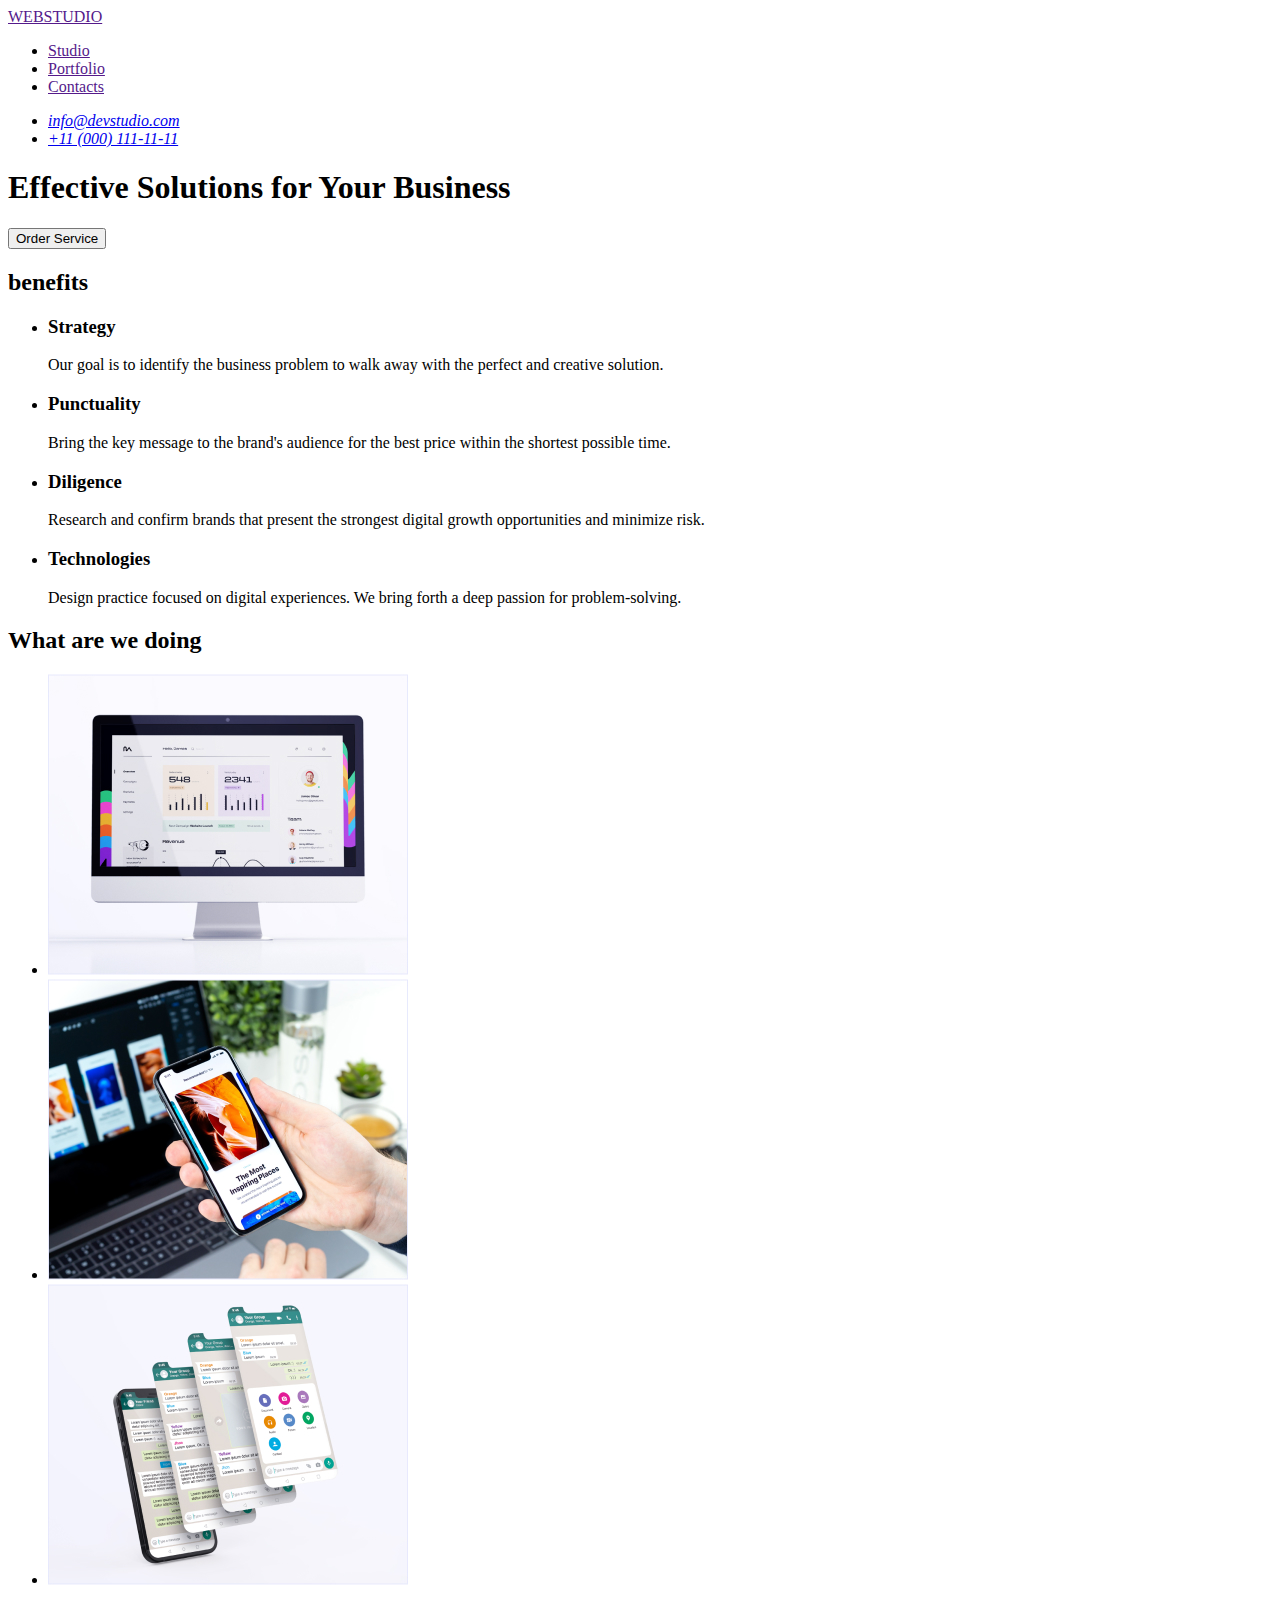
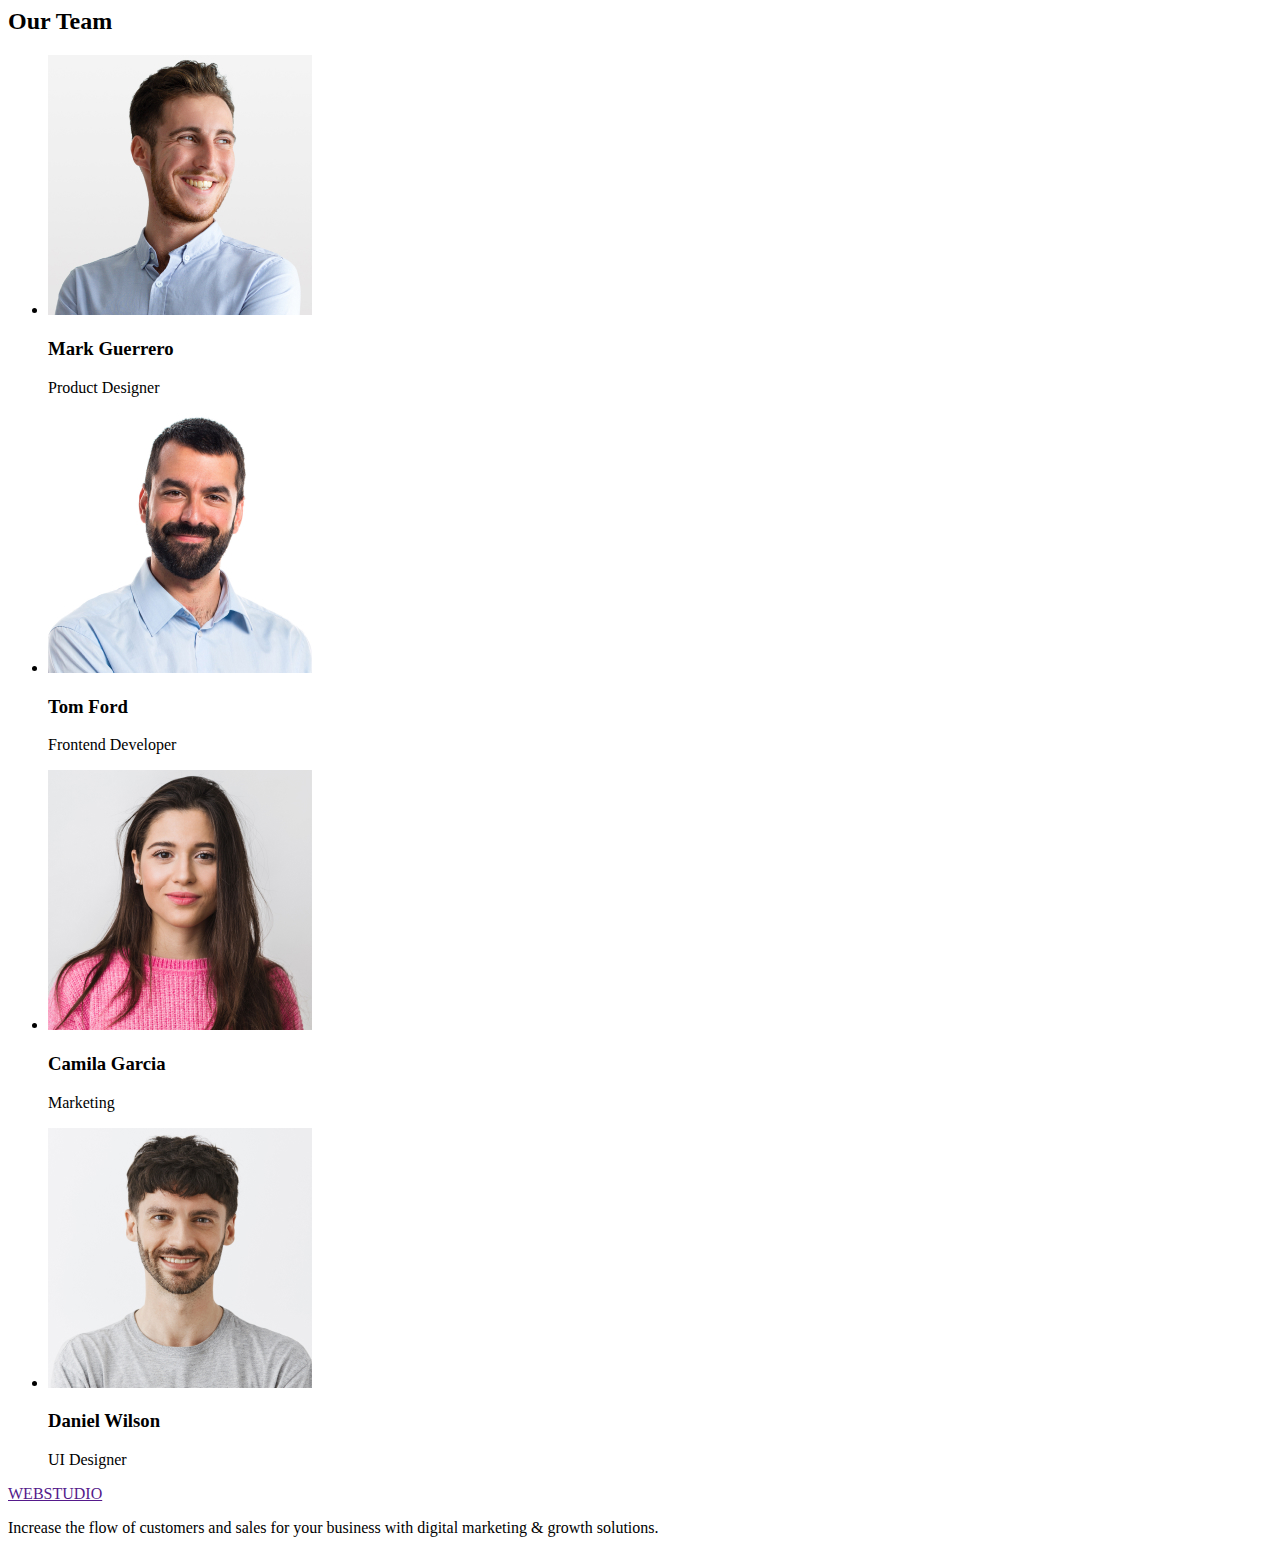
==== index.html @ ac561069 "Initial commit" ====
<!DOCTYPE html>
<html lang="en">
<head>
    <meta charset="UTF-8">
    <meta http-equiv="X-UA-Compatible" content="IE=edge">
    <meta name="viewport" content="width=device-width, initial-scale=1.0">
    <title>Document</title>
</head>
<body>


    <!-- Header -->

  <header>
   <nav>
    <a href="">WEBSTUDIO</a>
    <ul>
        <li> <a href="">Studio</a></li>
        <li> <a href="">Portfolio</a></li>
        <li> <a href="">Contacts</a></li>
    </ul>
   </nav> 
   <address>
    <ul>
    <li><a href=" mailto:info@devstudio.com ">info@devstudio.com</a></li>
    <li><a href="tel:+11(000)111-11-11">+11 (000) 111-11-11</a></li>
 </ul></address>
 
  </header> 

 <!-- main -->


  <main>
    <section>
        <h1>Effective Solutions
    for Your Business</h1>
    <button type="button">Order Service</button>
</section>

<!-- Benefits -->

    <section>
        <h2>benefits</h2>
        <ul>
            <li> 
            <h3>Strategy</h3>
            <p>Our goal is to identify the business
            problem to walk away with the perfect and creative solution.</p> </li>
            <li><h3>Punctuality</h3>
                <p>Bring the key message to the brand's audience for the best price within the shortest possible time.</p></li>
            <li><h3>Diligence</h3>
                <p>Research and confirm brands that present the strongest digital growth opportunities and minimize risk.</p></li>
            <li><h3>Technologies</h3>
                <p>Design practice focused on digital experiences. We bring forth a deep passion for problem-solving.</p></li>
        </ul>
    </section>

    <!-- Wht are we doing -->

    <section><h2>What are we doing</h2>
    <ul>
        <li> <img src="./images/what-are-we-doing/websites.jpg" alt="websites" width="360">

        </li>
        <li><img src="./images/what-are-we-doing/social-networks.jpg" alt="social networks" width="360"></li>
        <li><img src="./images/what-are-we-doing/apps.jpg" alt="apps" width="360"></li>
    </ul>
    
    </section>

<!-- Our team -->

    <section>
        <h2>Our Team</h2>
        <ul>
            <li> <img src="./images/our-team/mark-guerrero.jpg" alt="photo of the man" width="264">
               <h3>Mark Guerrero</h3>
               <p>Product Designer</p>
            </li>
            <li> <img src="./images/our-team/tom-ford.jpg" alt="photo of the man" width="264">
                <h3>Tom Ford</h3>
                <p>Frontend Developer</p></li>
            <li> <img src="./images/our-team/camila-garcia.jpg" alt="photo of the woman" width="264">
                <h3>Camila Garcia</h3>
                <p>Marketing</p></li>
            <li> <img src="./images/our-team/daniel-wilson.jpg" alt="photo of the man" width="264">
                <h3>Daniel Wilson</h3>
                <p>UI Designer</p> </li>
        </ul>
    </section>
  </main> 


  <!-- footer --> 


  <footer>
    <a href="">WEBSTUDIO</a>
    <p>Increase the flow of customers and sales for your business with digital marketing & growth solutions.</p>

  </footer>
</body>
</html>
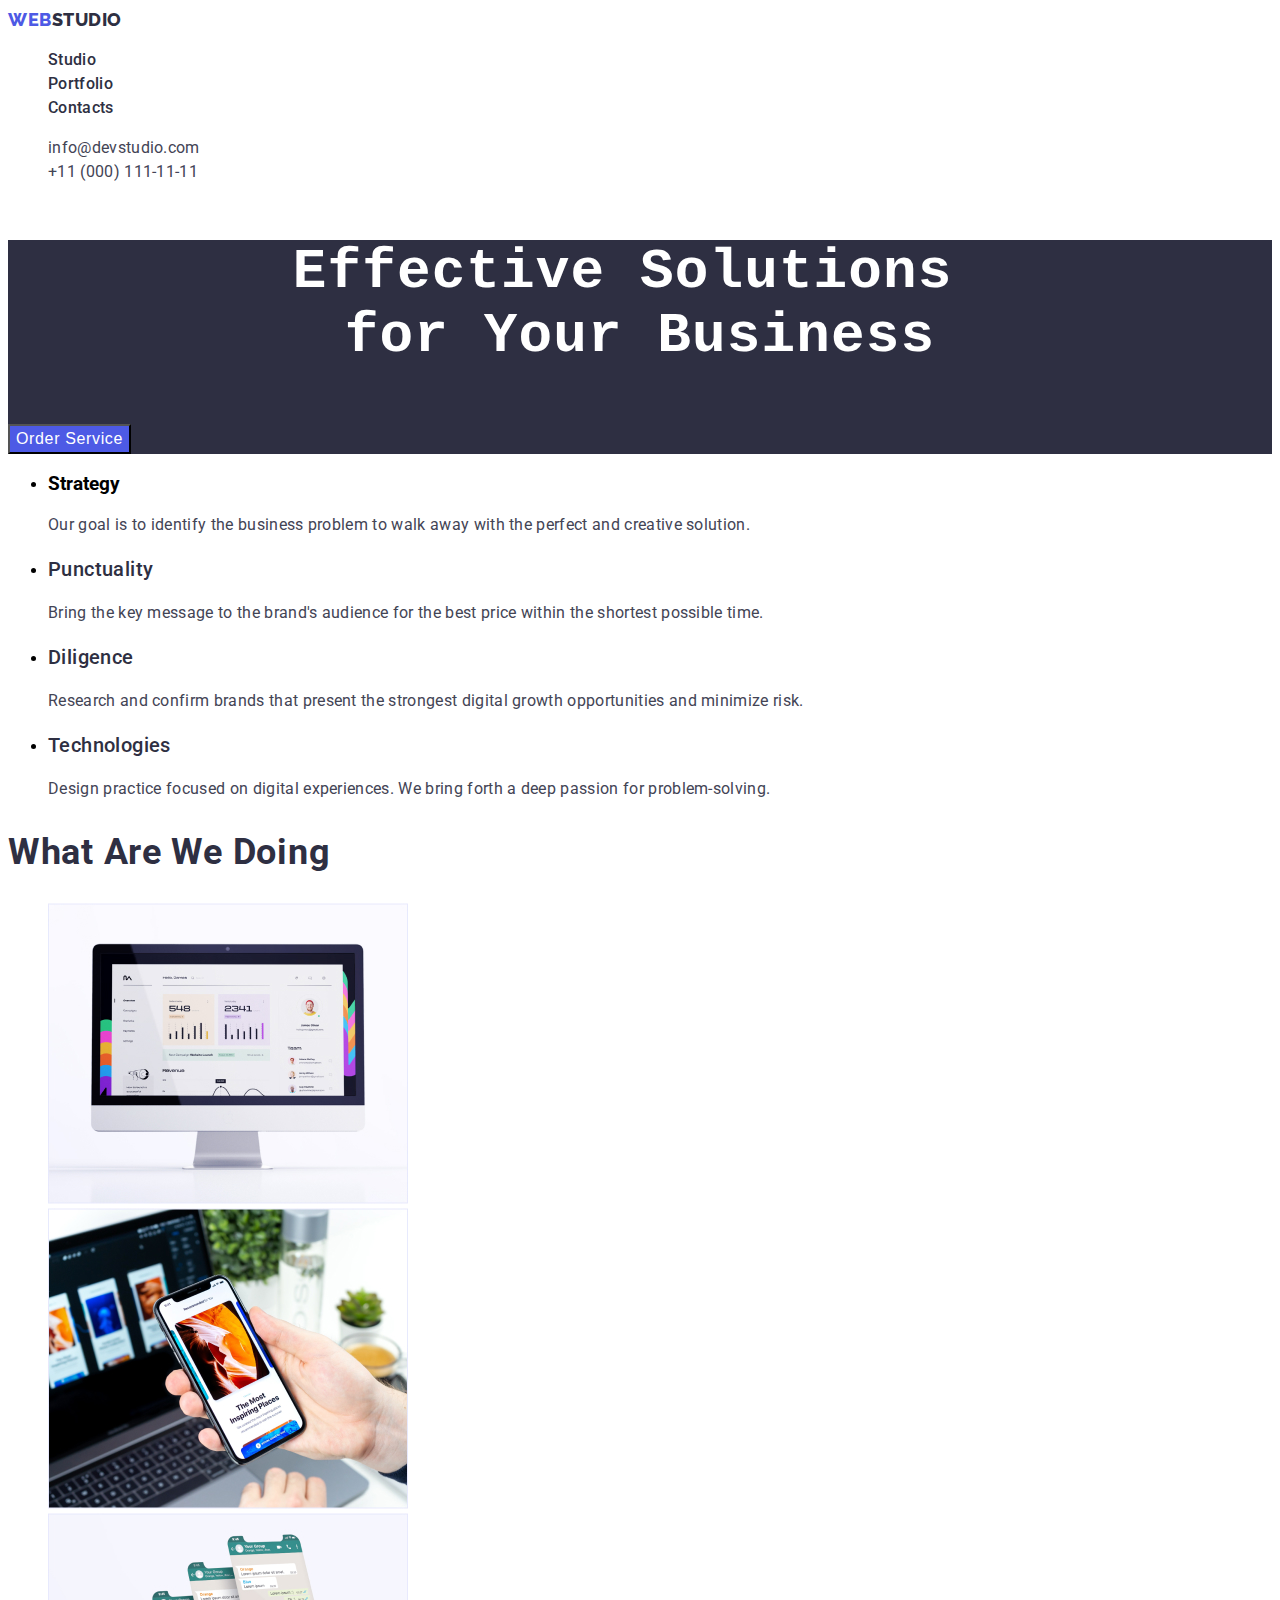
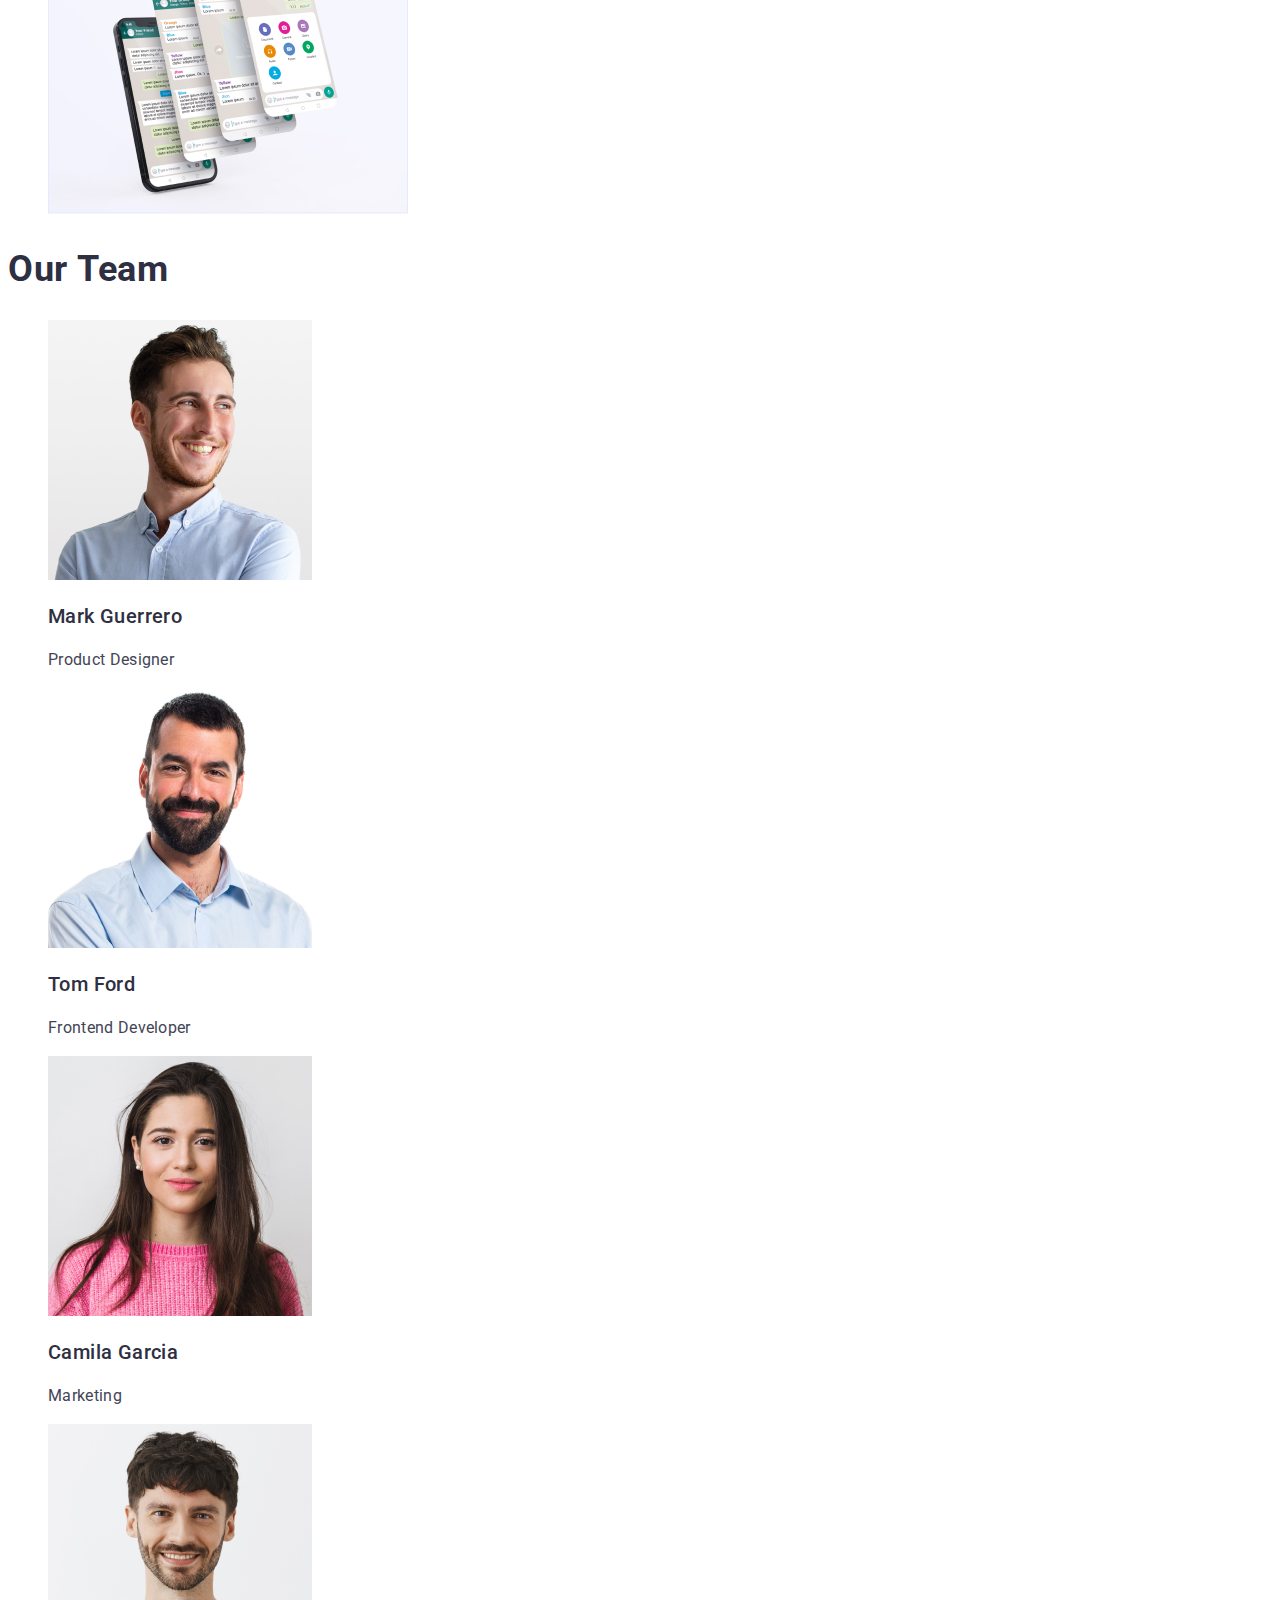
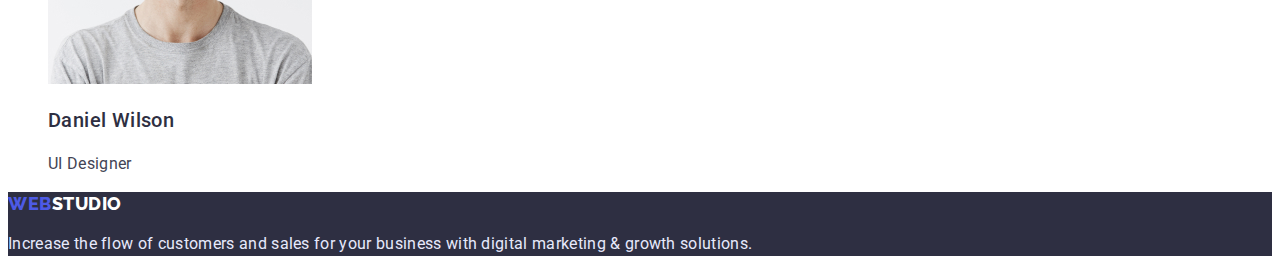
==== commit 0bce063b: "For cheking" ====
--- a/index.html
+++ b/index.html
@@ -5,25 +5,29 @@
     <meta http-equiv="X-UA-Compatible" content="IE=edge">
     <meta name="viewport" content="width=device-width, initial-scale=1.0">
     <title>Document</title>
-</head>
+    <link rel="preconnect" href="https://fonts.googleapis.com">
+    <link rel="preconnect" href="https://fonts.gstatic.com" crossorigin>
+    <link href="https://fonts.googleapis.com/css2?family=Raleway:wght@800&family=Roboto:wght@400;500;700&display=swap" rel="stylesheet">
+    <link rel="stylesheet" href="./css/styles.css">
+
 <body>
 
 
     <!-- Header -->
 
-  <header>
-   <nav>
-    <a href="">WEBSTUDIO</a>
-    <ul>
-        <li> <a href="">Studio</a></li>
-        <li> <a href="">Portfolio</a></li>
-        <li> <a href="">Contacts</a></li>
+  <header class="page-header">
+   <nav class="page-nav">
+    <a class="link logo" href=""><span class="studio">WEB</span><span class="logo">STUDIO</span></a>
+    <ul class="menu list">
+        <li class="header-item"> <a class=" menu-link link" href="">Studio</a></li>
+        <li class="header-item"> <a class=" menu-link link" href="">Portfolio</a></li>
+        <li class="header-item"> <a class=" menu-link link" href="">Contacts</a></li>
     </ul>
    </nav> 
-   <address>
-    <ul>
-    <li><a href=" mailto:info@devstudio.com ">info@devstudio.com</a></li>
-    <li><a href="tel:+11(000)111-11-11">+11 (000) 111-11-11</a></li>
+   <address >
+    <ul class="contacts list">
+    <li ><a class="contact-mail link" href=" mailto:info@devstudio.com ">info@devstudio.com</a></li>
+    <li><a class="contact-number link" href="tel:+11(000)111-11-11">+11 (000) 111-11-11</a></li>
  </ul></address>
  
   </header> 
@@ -32,61 +36,64 @@
 
 
   <main>
-    <section>
-        <h1>Effective Solutions
-    for Your Business</h1>
-    <button type="button">Order Service</button>
+    <section class="hero">
+        <h1 class="hero-title">
+ <pre>Effective Solutions 
+for Your Business</pre> </h1>
+    <div class="button"><button class="hero-button" type="button">Order Service</button>
+</section></div>
+
+<!-- Benefits -->
+<section class="benefits">
+    <h2 class="benefits-title">benefits  </h2>
+    <ul class="benefits-list">
+        <li benefits-item> 
+        <h3 class="benefits-post-title">Strategy</h3>
+        <p class="benefits-text text">Our goal is to identify the business
+        problem to walk away with the perfect and creative solution.</p> </li>
+        <li benefits-item><h3 class="benefits-post-title  pre-post-title">Punctuality</h3>
+            <p class="benefits-text text">Bring the key message to the brand's audience for the best price within the shortest possible time.</p></li>
+        <li benefits-item><h3 class="benefits-post-title  pre-post-title">Diligence</h3>
+            <p class="benefits-text text">Research and confirm brands that present the strongest digital growth opportunities and minimize risk.</p></li>
+        <li benefits-item><h3 class="benefits-post-title  pre-post-title">Technologies</h3>
+            <p class="benefits-text text">Design practice focused on digital experiences. We bring forth a deep passion for problem-solving.</p></li>
+    </ul>
 </section>
 
-<!-- Benefits -->
 
-    <section>
-        <h2>benefits</h2>
-        <ul>
-            <li> 
-            <h3>Strategy</h3>
-            <p>Our goal is to identify the business
-            problem to walk away with the perfect and creative solution.</p> </li>
-            <li><h3>Punctuality</h3>
-                <p>Bring the key message to the brand's audience for the best price within the shortest possible time.</p></li>
-            <li><h3>Diligence</h3>
-                <p>Research and confirm brands that present the strongest digital growth opportunities and minimize risk.</p></li>
-            <li><h3>Technologies</h3>
-                <p>Design practice focused on digital experiences. We bring forth a deep passion for problem-solving.</p></li>
-        </ul>
-    </section>
 
-    <!-- Wht are we doing -->
+    <!-- What are we doing -->
 
-    <section><h2>What are we doing</h2>
-    <ul>
-        <li> <img src="./images/what-are-we-doing/websites.jpg" alt="websites" width="360">
+    <section class="products">
+        <h2 class="products-title title">What are we doing</h2>
+    <ul class="list products-list">
+        <li class="products-item" > <img class="products-img" src="./images/what-are-we-doing/websites.jpg" alt="websites" width="360">
 
         </li>
-        <li><img src="./images/what-are-we-doing/social-networks.jpg" alt="social networks" width="360"></li>
-        <li><img src="./images/what-are-we-doing/apps.jpg" alt="apps" width="360"></li>
+        <li class="products-item" ><img class="products-img" src="./images/what-are-we-doing/social-networks.jpg" alt="social networks" width="360"></li>
+        <li class="products-item" ><img class="products-img" src="./images/what-are-we-doing/apps.jpg" alt="apps" width="360"></li>
     </ul>
     
     </section>
 
 <!-- Our team -->
 
-    <section>
-        <h2>Our Team</h2>
-        <ul>
-            <li> <img src="./images/our-team/mark-guerrero.jpg" alt="photo of the man" width="264">
-               <h3>Mark Guerrero</h3>
-               <p>Product Designer</p>
+    <section class="team">
+        <h2 class="team-title title">Our Team</h2>
+        <ul class="list team-list ">
+            <li class="team-item"> <img class="our-team-img" src="./images/our-team/mark-guerrero.jpg" alt="photo of the man" width="264">
+               <h3 class="team-post-title pre-post-title">Mark Guerrero</h3>
+               <p class="team-text text">Product Designer</p>
             </li>
-            <li> <img src="./images/our-team/tom-ford.jpg" alt="photo of the man" width="264">
-                <h3>Tom Ford</h3>
-                <p>Frontend Developer</p></li>
-            <li> <img src="./images/our-team/camila-garcia.jpg" alt="photo of the woman" width="264">
-                <h3>Camila Garcia</h3>
-                <p>Marketing</p></li>
-            <li> <img src="./images/our-team/daniel-wilson.jpg" alt="photo of the man" width="264">
-                <h3>Daniel Wilson</h3>
-                <p>UI Designer</p> </li>
+            <li class="team-item"> <img class="our-team-img" src="./images/our-team/tom-ford.jpg" alt="photo of the man" width="264">
+                <h3 class="team-post-title pre-post-title">Tom Ford</h3>
+                <p class="team-text text">Frontend Developer</p></li>
+            <li class="team-item"> <img class="our-team-img" src="./images/our-team/camila-garcia.jpg" alt="photo of the woman" width="264">
+                <h3 class="team-post-title pre-post-title">Camila Garcia</h3>
+                <p class="team-text text">Marketing</p></li>
+            <li class="team-item"> <img class="our-team-img" src="./images/our-team/daniel-wilson.jpg" alt="photo of the man" width="264">
+                <h3 class="team-post-title pre-post-title">Daniel Wilson</h3>
+                <p class="team-text text">UI Designer</p> </li>
         </ul>
     </section>
   </main> 
@@ -95,10 +102,9 @@
   <!-- footer --> 
 
 
-  <footer>
-    <a href="">WEBSTUDIO</a>
-    <p>Increase the flow of customers and sales for your business with digital marketing & growth solutions.</p>
-
+  <footer class="footer">
+    <a class="link logo" href=""><span class="studio">WEB</span><span class="logo logo-color">STUDIO</span></a>
+    <p class="footer-text text">Increase the flow of customers and sales for your business with digital marketing & growth solutions.</p>
   </footer>
 </body>
 </html>--- a/css/styles.css
+++ b/css/styles.css
@@ -0,0 +1,366 @@
+.list {
+    list-style: none;
+}
+
+.link{ 
+text-decoration: none;
+}
+
+
+
+body {
+    font-family: 'Roboto', sans-serif;
+    font-weight: 400;
+}
+
+ :root {
+    --main-text-color:  #434455;
+    --secondary-text-color:  #E7E9FC;
+    --main-title-color: #2E2F42;
+    --secondary-title-color: #FFFFFF; }
+
+
+
+
+
+
+
+/* =============COMPONENTS============= */
+.studio{
+    font-family: 'Raleway', sans-serif;
+    font-weight: 800;
+    font-size: 18px;
+    line-height: 24px;
+    display: flex;
+    align-items: center;
+    letter-spacing: 0.03em;
+    text-transform: uppercase;
+    color: #4D5AE5;
+
+}
+
+.logo{
+ font-family: 'Raleway', sans-serif;
+font-weight: 800;
+font-size: 18px;
+line-height: 1.33;
+display: flex;
+align-items: center;
+letter-spacing: 0.03em;
+text-transform: uppercase;
+color:var(--main-title-color);
+   
+}
+
+
+.title{    
+font-weight: 700;
+font-size: 36px;
+line-height: 1.11
+text-align: center;
+letter-spacing: 0.02em;
+text-transform: capitalize;
+color: var(--main-title-color)
+}
+
+.pre-post-title {
+font-weight: 500;
+font-size: 20px;
+line-height: 1.2;
+letter-spacing: 0.02em;
+color:var(--main-title-color);
+
+}
+
+.text{
+font-size: 16px;
+line-height: 1.5;
+letter-spacing: 0.02em;
+color:var(--main-text-color);
+}
+
+/* ============= /COMPONENTS============= */
+
+
+
+
+
+
+
+
+
+
+/*=============HEADER=============*/
+.logo-color{
+    color:var(--secondary-title-color);
+}
+.page-header {
+    
+}
+.page-nav {
+}
+.link {
+}
+.logo{
+    
+}
+.studio {
+}
+.menu {
+}
+.list {
+}
+.header-item {
+}
+.menu-link {
+
+font-weight: 500;
+font-size: 16px;
+line-height: 1.5;
+letter-spacing: 0.02em;
+color: var(--main-title-color);
+flex: none;
+
+}
+
+
+
+.contacts {
+font-style: normal;
+font-size: 16px;
+line-height: 1.5;
+letter-spacing: 0.02em;
+
+}
+.contact-mail {
+    color: var(--main-text-color);   
+   
+}
+.contact-number {
+    color:var(--main-text-color);
+}
+ 
+.header-item  :hover ,
+.header-item  :focus {
+    color: #404BBF ;
+}
+
+ .contact-mail:hover ,
+ .contact-mail:focus{
+    color: #404BBF
+ }
+
+ .contact-number:hover ,
+ .contact-number:focus{
+    color: #404BBF
+ }
+
+
+
+
+
+
+/*=============/HEADER=============*/
+
+
+
+
+
+
+
+
+/*=============HERO=============*/
+
+
+
+.hero {
+    background-color: var(--main-title-color);
+}
+.hero-title {
+
+font-weight: 700;
+font-size: 56px;
+line-height: 1,07;
+text-align: center;
+letter-spacing: 0.02em;
+
+color: var(--secondary-title-color);
+
+}
+.hero-button {
+    font-weight: 500;
+    font-size: 16px;
+    line-height: 1.5;
+    display: flex;
+    align-items: center;
+    letter-spacing: 0.04em;
+    
+    color: #FFFFFF;
+    background-color:#4D5AE5;
+
+}
+
+.button :hover ,
+.button :focus {
+   
+    background-color:#404BBF
+}
+
+
+/*=============/HERO=============*/
+
+
+
+
+
+
+
+
+
+
+
+/*=============Benefits=============*/
+.benefits {
+}
+.benefits-title {
+    font-size: 0
+}
+.benefits-list {
+}
+.benefits-post-title {
+  
+
+
+}
+.benefits-text {
+
+
+}
+
+
+
+
+
+/*=============/Benefits=============*/
+
+
+
+
+
+
+/*=============What are we doing=============*/
+.products {
+}
+.products-title {
+
+
+}
+.list {
+}
+.products-list {
+}
+.products-item {
+}
+.products-img {
+}
+
+/*=============/What are we doing=============*/
+
+
+
+/*=============Our team=============*/
+
+
+.team {
+}
+.team-title {
+}
+.list {
+}
+.team-list {
+}
+.team-item {
+}
+.our-team-img {
+}
+.team-post-title {
+}
+.team-text {
+}
+
+
+
+
+/*=============/Our team=============*/
+
+
+
+/*=============Footer=============*/
+
+.footer {
+    background-color: #2E2F42;;
+}
+.link {
+}
+.logo {
+}
+.studio {
+   
+}
+.footer-text {
+    color:var( --secondary-text-color);
+}
+
+
+
+/*=============/Footer=============*/
+
+
+
+/*=============Portfolio=============*/
+
+.menu-button {
+}
+
+.menu-button-list {
+   
+}
+.menu-btn {
+    font-weight: 500;
+    font-size: 16px;
+    line-height: 1.5;
+    display: flex;
+    align-items: center;
+    text-align: center;
+    letter-spacing: 0.04em;
+    color: #4D5AE5;
+    background-color:#E7E9FC
+}
+.menu-button-item :hover ,
+.menu-btn :focus {
+    color: #FFFFFF;
+    background-color: #404BBF;
+}
+
+
+.servise-title {
+    font-size: 0
+}
+.servise-list {
+}
+.service-item {
+}
+.service-post-title {
+}
+
+
+
+
+
+
+
+
+
+
+
+
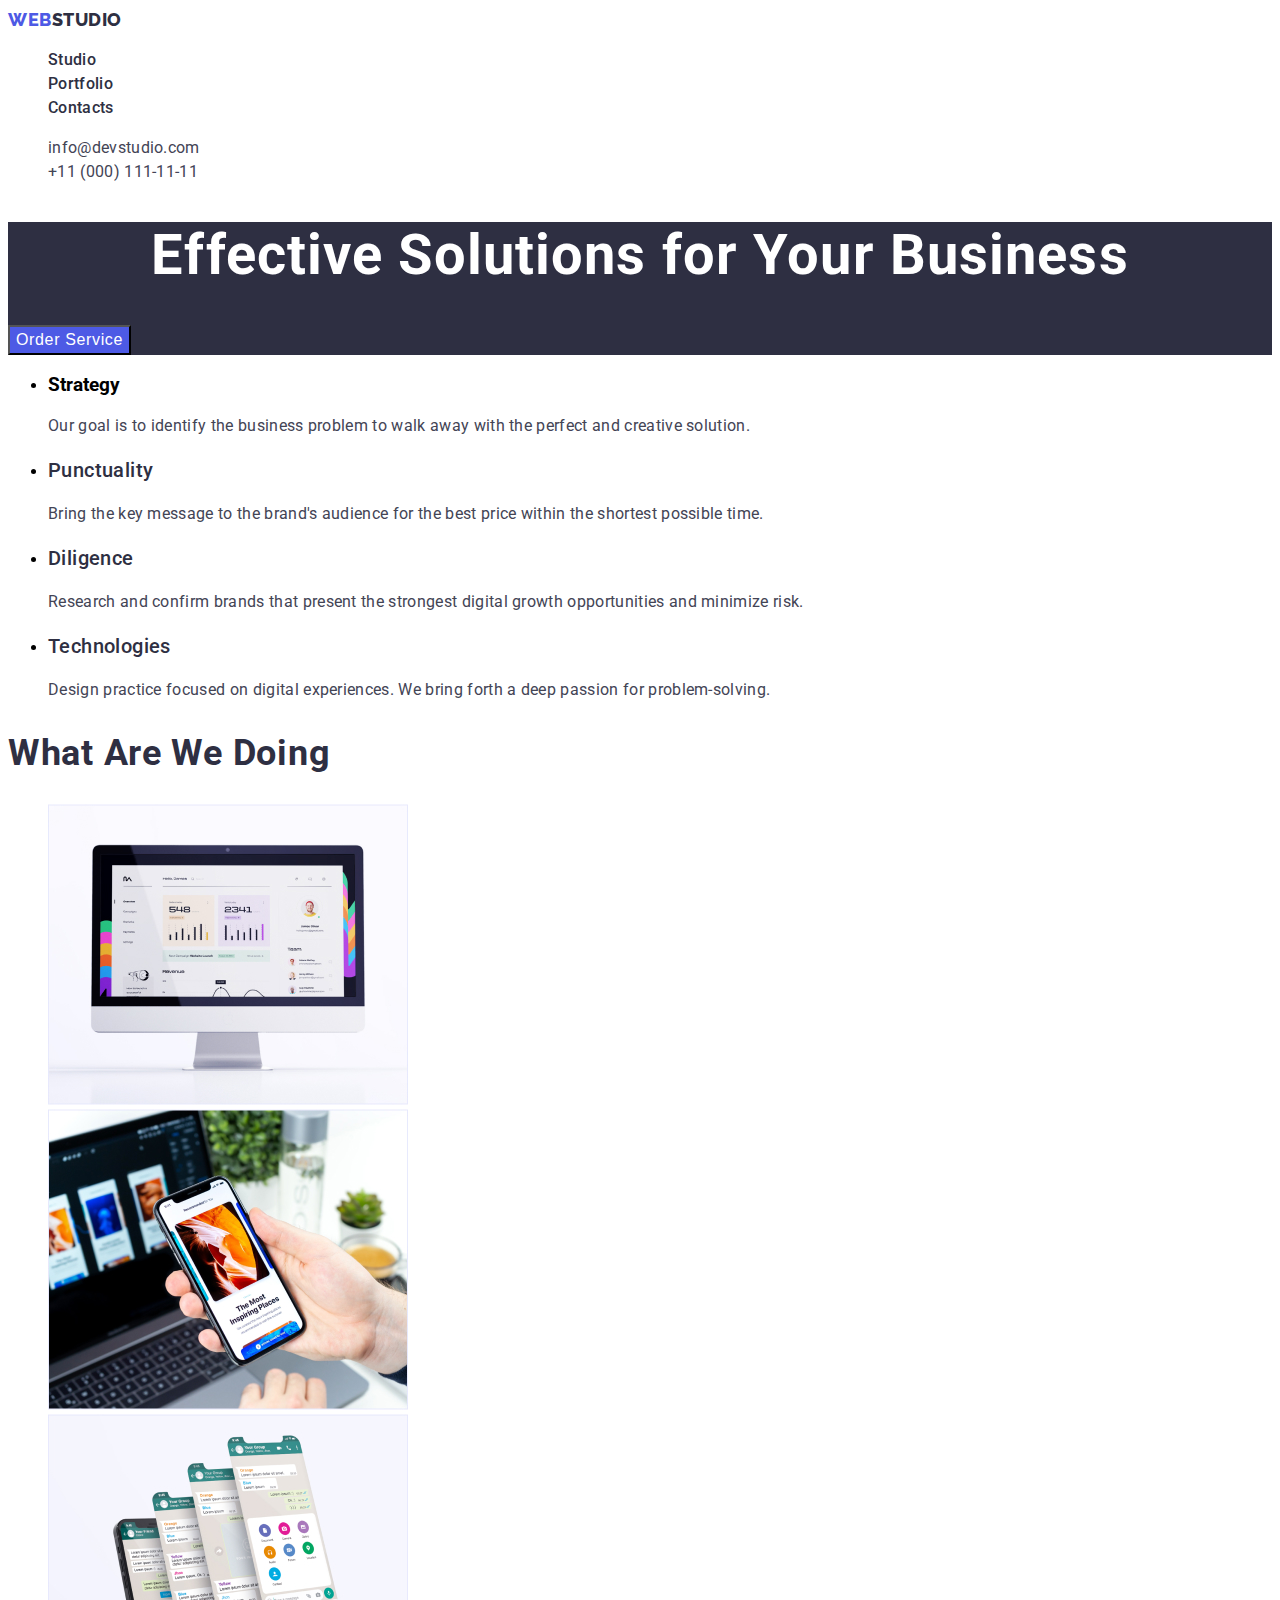
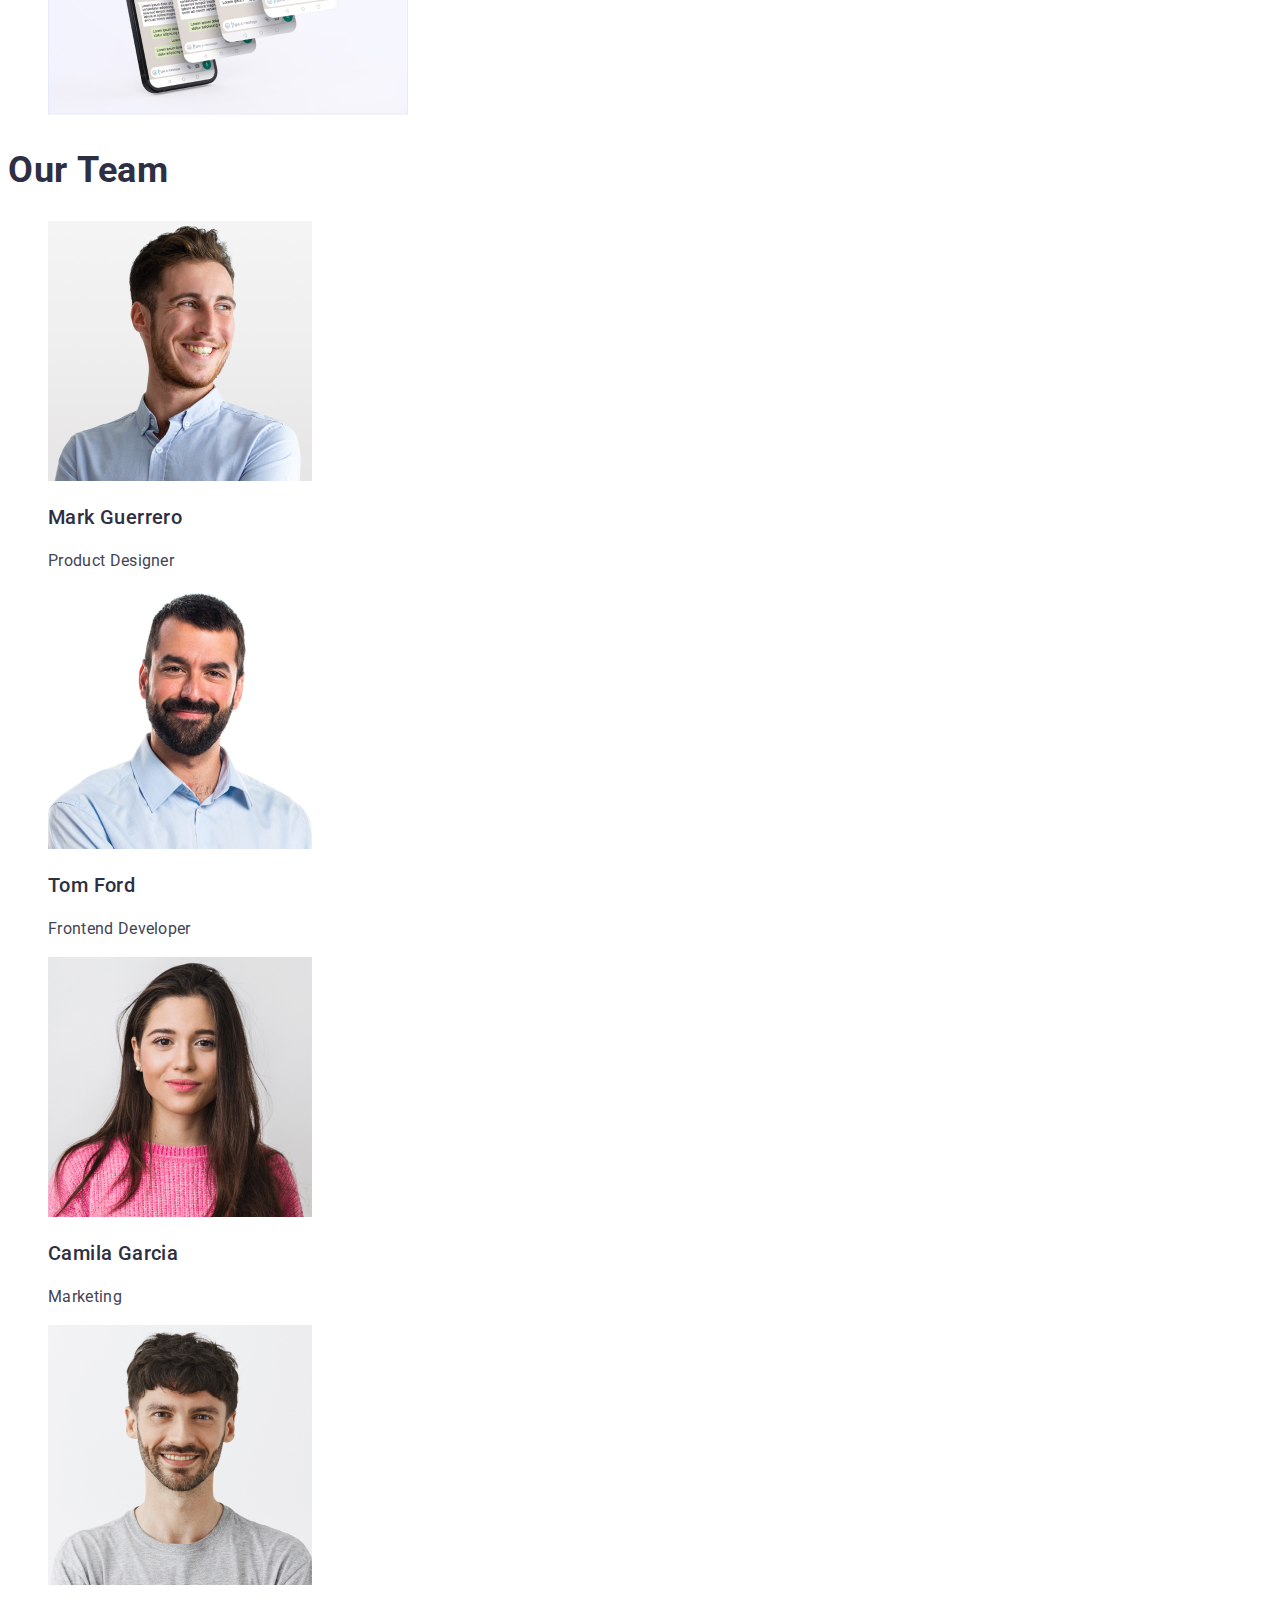
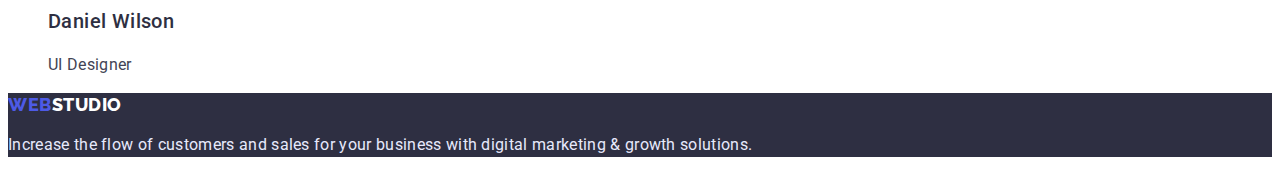
==== commit da0523ca: "check" ====
--- a/index.html
+++ b/index.html
@@ -38,24 +38,23 @@
   <main>
     <section class="hero">
         <h1 class="hero-title">
- <pre>Effective Solutions 
-for Your Business</pre> </h1>
-    <div class="button"><button class="hero-button" type="button">Order Service</button>
-</section></div>
+ Effective Solutions for Your Business </h1>
+    <div class="button"><button class="hero-button" type="button">Order Service</button></div>
+</section>
 
 <!-- Benefits -->
 <section class="benefits">
     <h2 class="benefits-title">benefits  </h2>
     <ul class="benefits-list">
-        <li benefits-item> 
+        <li class="benefits-item" > 
         <h3 class="benefits-post-title">Strategy</h3>
         <p class="benefits-text text">Our goal is to identify the business
         problem to walk away with the perfect and creative solution.</p> </li>
-        <li benefits-item><h3 class="benefits-post-title  pre-post-title">Punctuality</h3>
+        <li class="benefits-item" benefits-item><h3 class="benefits-post-title  pre-post-title">Punctuality</h3>
             <p class="benefits-text text">Bring the key message to the brand's audience for the best price within the shortest possible time.</p></li>
-        <li benefits-item><h3 class="benefits-post-title  pre-post-title">Diligence</h3>
+        <li class="benefits-item" benefits-item><h3 class="benefits-post-title  pre-post-title">Diligence</h3>
             <p class="benefits-text text">Research and confirm brands that present the strongest digital growth opportunities and minimize risk.</p></li>
-        <li benefits-item><h3 class="benefits-post-title  pre-post-title">Technologies</h3>
+        <li class="benefits-item" benefits-item><h3 class="benefits-post-title  pre-post-title">Technologies</h3>
             <p class="benefits-text text">Design practice focused on digital experiences. We bring forth a deep passion for problem-solving.</p></li>
     </ul>
 </section>
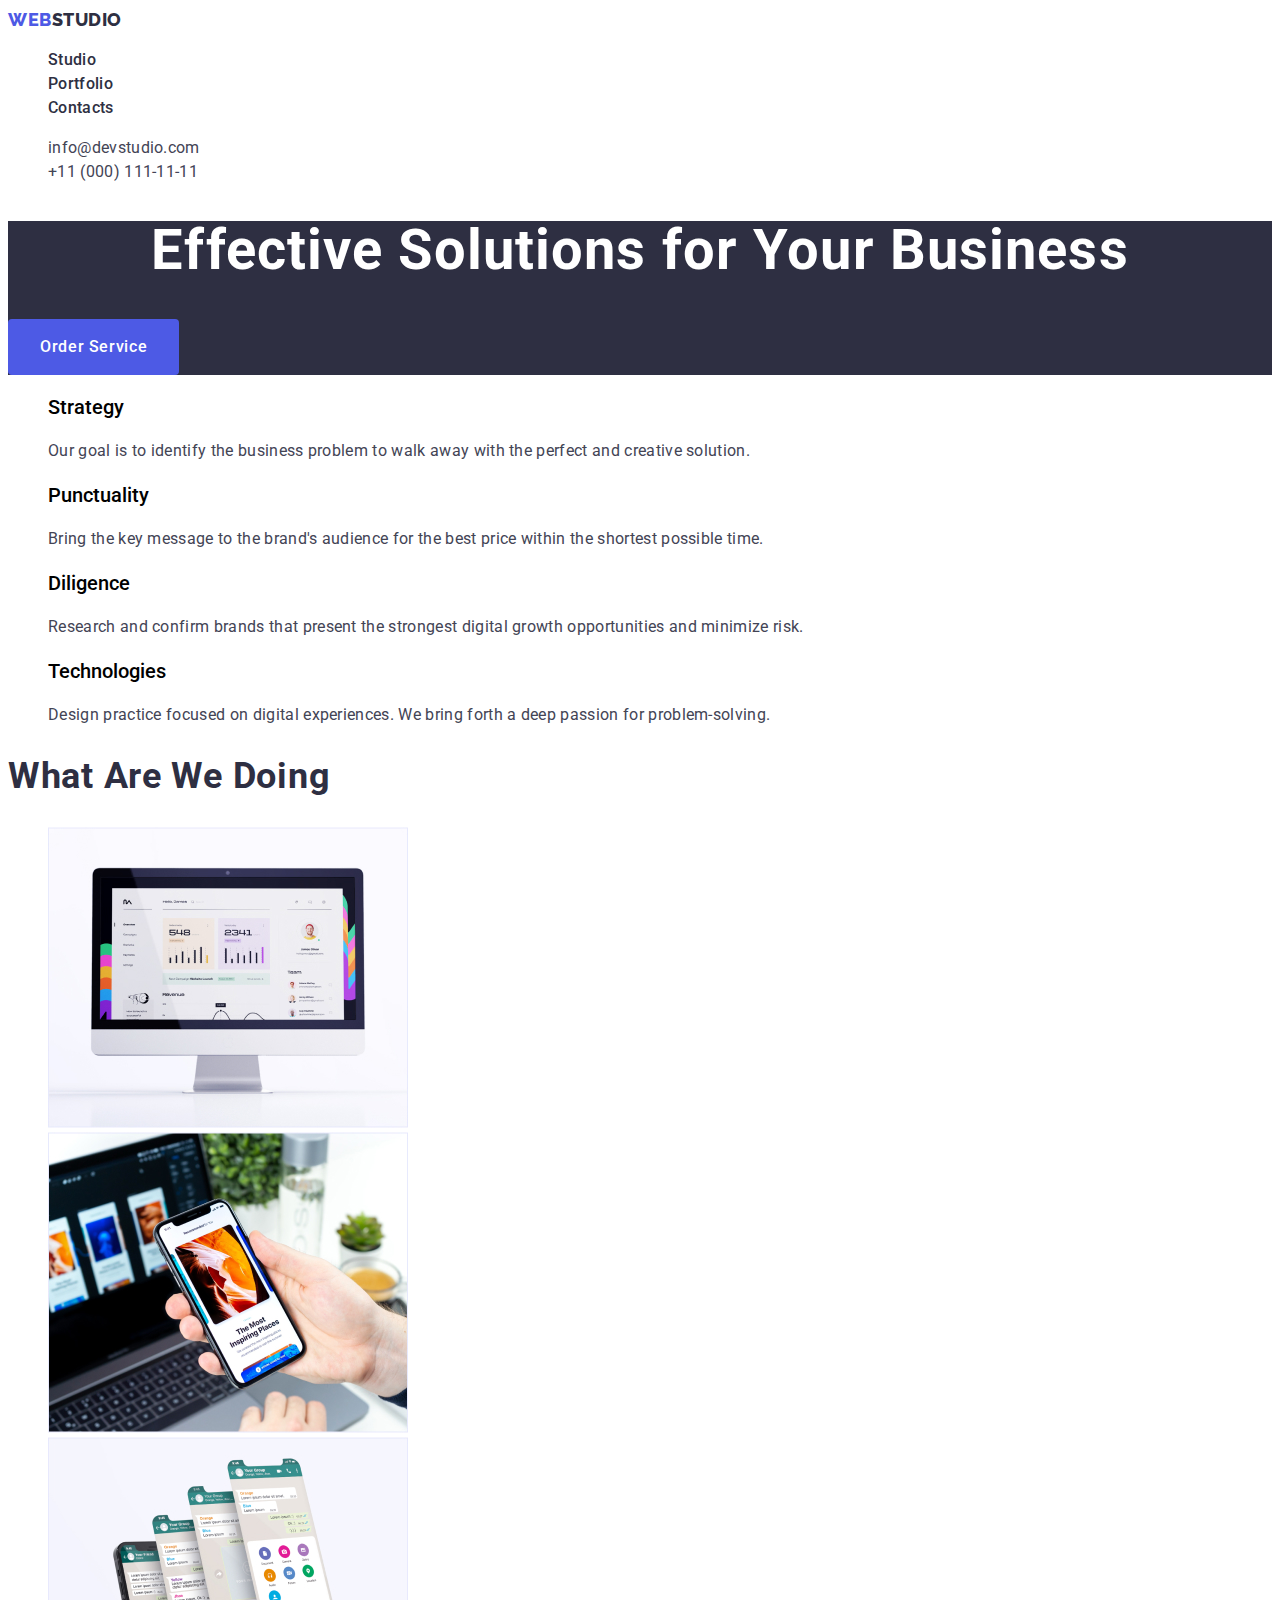
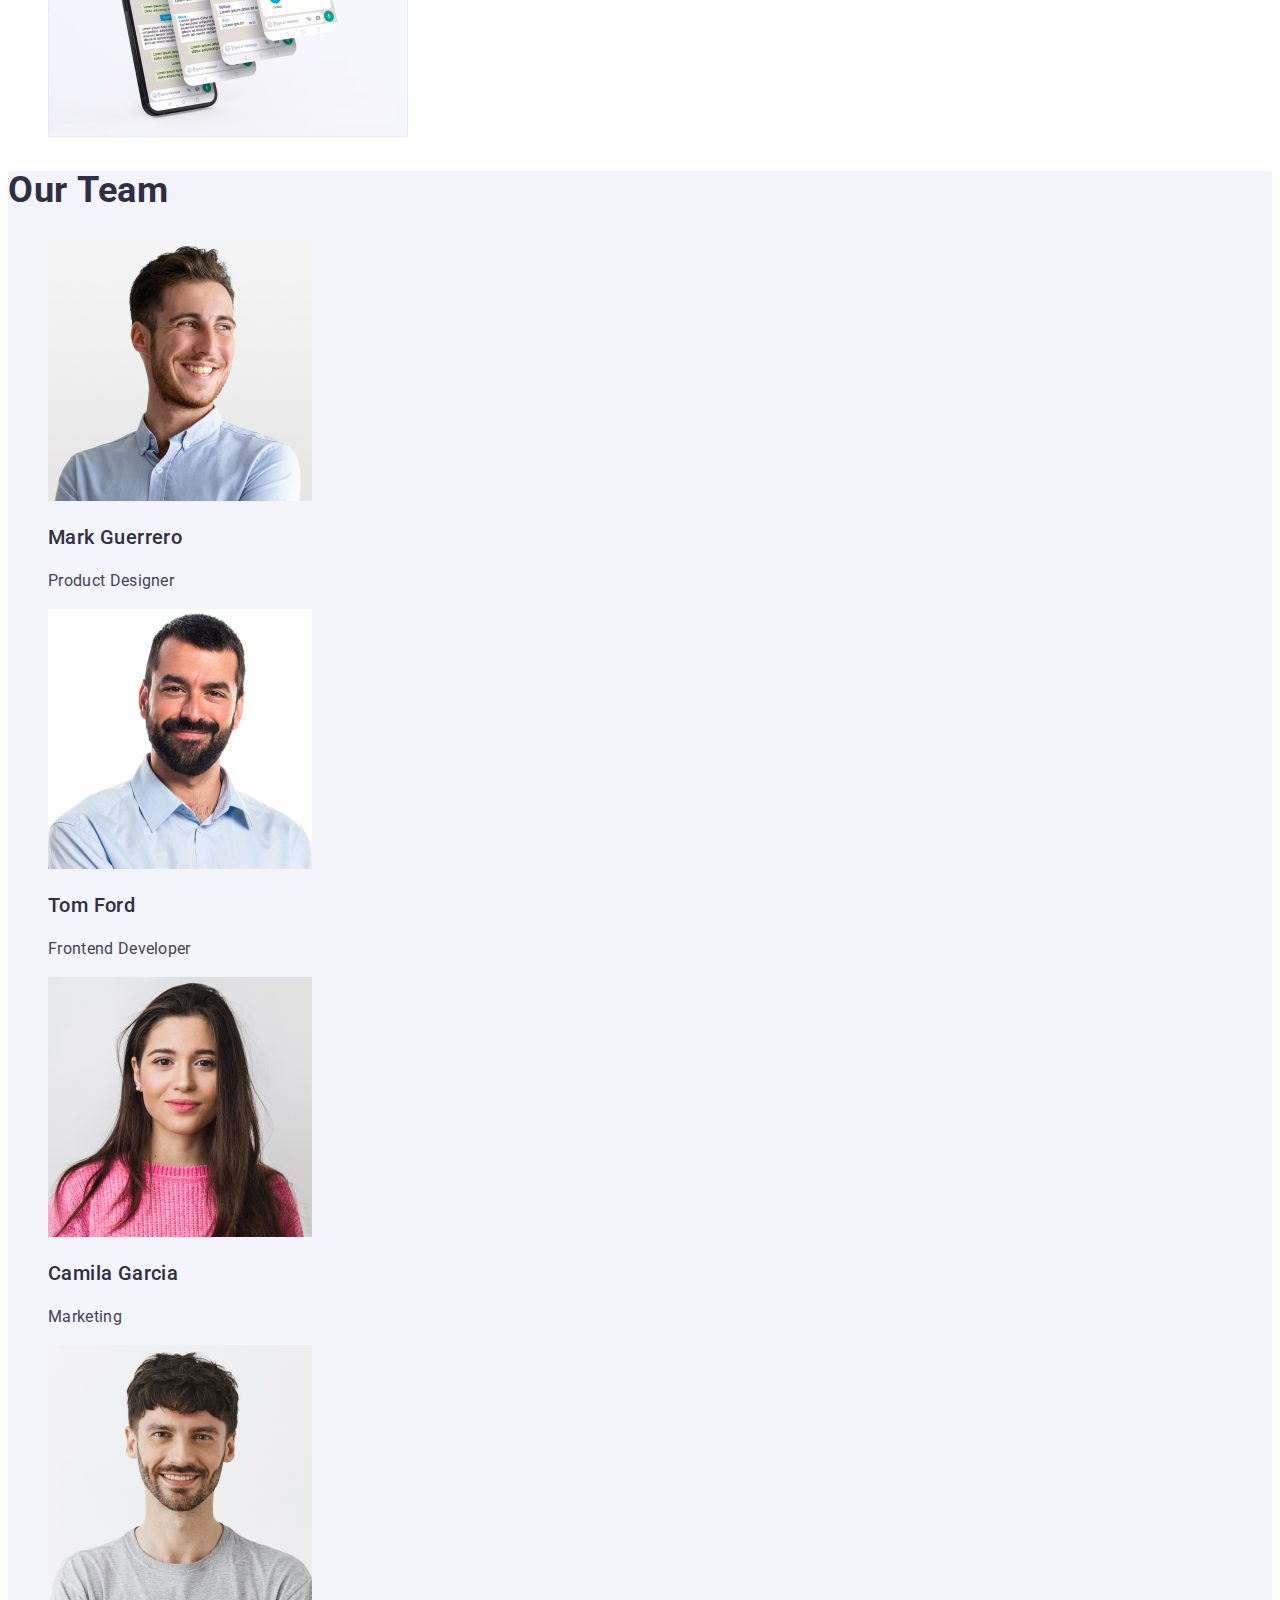
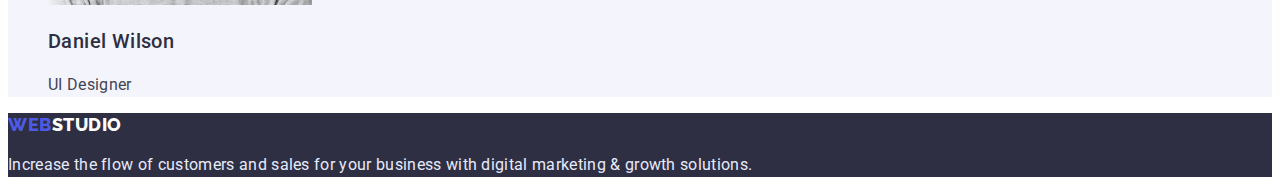
==== commit 3c6189e3: "corrections after 1 check" ====
--- a/index.html
+++ b/index.html
@@ -17,10 +17,10 @@
 
   <header class="page-header">
    <nav class="page-nav">
-    <a class="link logo" href=""><span class="studio">WEB</span><span class="logo">STUDIO</span></a>
+    <a class="link logo" href="./index.html"><span class="studio">WEB</span><span class="logo">STUDIO</span></a>
     <ul class="menu list">
-        <li class="header-item"> <a class=" menu-link link" href="">Studio</a></li>
-        <li class="header-item"> <a class=" menu-link link" href="">Portfolio</a></li>
+        <li class="header-item"> <a class=" menu-link link" href="./index.html">Studio</a></li>
+        <li class="header-item"> <a class=" menu-link link" href="./portfolio.html">Portfolio</a></li>
         <li class="header-item"> <a class=" menu-link link" href="">Contacts</a></li>
     </ul>
    </nav> 
@@ -44,18 +44,18 @@
 
 <!-- Benefits -->
 <section class="benefits">
-    <h2 class="benefits-title">benefits  </h2>
+    <h2 hidden>benefits  </h2>
     <ul class="benefits-list">
-        <li class="benefits-item" > 
+        <li class="benefits-item list" > 
         <h3 class="benefits-post-title">Strategy</h3>
-        <p class="benefits-text text">Our goal is to identify the business
+        <p class="text">Our goal is to identify the business
         problem to walk away with the perfect and creative solution.</p> </li>
-        <li class="benefits-item" benefits-item><h3 class="benefits-post-title  pre-post-title">Punctuality</h3>
-            <p class="benefits-text text">Bring the key message to the brand's audience for the best price within the shortest possible time.</p></li>
-        <li class="benefits-item" benefits-item><h3 class="benefits-post-title  pre-post-title">Diligence</h3>
-            <p class="benefits-text text">Research and confirm brands that present the strongest digital growth opportunities and minimize risk.</p></li>
-        <li class="benefits-item" benefits-item><h3 class="benefits-post-title  pre-post-title">Technologies</h3>
-            <p class="benefits-text text">Design practice focused on digital experiences. We bring forth a deep passion for problem-solving.</p></li>
+        <li class="benefits-item list" ><h3 class="benefits-post-title  pre-post-title">Punctuality</h3>
+            <p class=" text">Bring the key message to the brand's audience for the best price within the shortest possible time.</p></li>
+        <li class="benefits-item list" ><h3 class="benefits-post-title  pre-post-title">Diligence</h3>
+            <p class="text">Research and confirm brands that present the strongest digital growth opportunities and minimize risk.</p></li>
+        <li class="benefits-item list" ><h3 class="benefits-post-title  pre-post-title">Technologies</h3>
+            <p class="text">Design practice focused on digital experiences. We bring forth a deep passion for problem-solving.</p></li>
     </ul>
 </section>
 
@@ -64,7 +64,7 @@
     <!-- What are we doing -->
 
     <section class="products">
-        <h2 class="products-title title">What are we doing</h2>
+        <h2 class=" title">What are we doing</h2>
     <ul class="list products-list">
         <li class="products-item" > <img class="products-img" src="./images/what-are-we-doing/websites.jpg" alt="websites" width="360">
 
@@ -81,17 +81,17 @@
         <h2 class="team-title title">Our Team</h2>
         <ul class="list team-list ">
             <li class="team-item"> <img class="our-team-img" src="./images/our-team/mark-guerrero.jpg" alt="photo of the man" width="264">
-               <h3 class="team-post-title pre-post-title">Mark Guerrero</h3>
-               <p class="team-text text">Product Designer</p>
+               <h3 class=" second-title">Mark Guerrero</h3>
+               <p class=" text">Product Designer</p>
             </li>
             <li class="team-item"> <img class="our-team-img" src="./images/our-team/tom-ford.jpg" alt="photo of the man" width="264">
-                <h3 class="team-post-title pre-post-title">Tom Ford</h3>
+                <h3 class=" second-title">Tom Ford</h3>
                 <p class="team-text text">Frontend Developer</p></li>
             <li class="team-item"> <img class="our-team-img" src="./images/our-team/camila-garcia.jpg" alt="photo of the woman" width="264">
-                <h3 class="team-post-title pre-post-title">Camila Garcia</h3>
+                <h3 class=" second-title">Camila Garcia</h3>
                 <p class="team-text text">Marketing</p></li>
             <li class="team-item"> <img class="our-team-img" src="./images/our-team/daniel-wilson.jpg" alt="photo of the man" width="264">
-                <h3 class="team-post-title pre-post-title">Daniel Wilson</h3>
+                <h3 class=" second-title">Daniel Wilson</h3>
                 <p class="team-text text">UI Designer</p> </li>
         </ul>
     </section>
@@ -103,7 +103,7 @@
 
   <footer class="footer">
     <a class="link logo" href=""><span class="studio">WEB</span><span class="logo logo-color">STUDIO</span></a>
-    <p class="footer-text text">Increase the flow of customers and sales for your business with digital marketing & growth solutions.</p>
+    <p class=" footer-text">Increase the flow of customers and sales for your business with digital marketing & growth solutions.</p>
   </footer>
 </body>
 </html>--- a/css/styles.css
+++ b/css/styles.css
@@ -10,7 +10,7 @@
 
 body {
     font-family: 'Roboto', sans-serif;
-    font-weight: 400;
+    background-color: #FFFFFF ;
 }
 
  :root {
@@ -30,9 +30,7 @@
     font-family: 'Raleway', sans-serif;
     font-weight: 800;
     font-size: 18px;
-    line-height: 24px;
-    display: flex;
-    align-items: center;
+    line-height: 1.33;
     letter-spacing: 0.03em;
     text-transform: uppercase;
     color: #4D5AE5;
@@ -44,8 +42,6 @@
 font-weight: 800;
 font-size: 18px;
 line-height: 1.33;
-display: flex;
-align-items: center;
 letter-spacing: 0.03em;
 text-transform: uppercase;
 color:var(--main-title-color);
@@ -56,14 +52,13 @@
 .title{    
 font-weight: 700;
 font-size: 36px;
-line-height: 1.11
-text-align: center;
+line-height: 1.11;
 letter-spacing: 0.02em;
 text-transform: capitalize;
 color: var(--main-title-color)
 }
 
-.pre-post-title {
+.second-title {
 font-weight: 500;
 font-size: 20px;
 line-height: 1.2;
@@ -94,24 +89,7 @@
 .logo-color{
     color:var(--secondary-title-color);
 }
-.page-header {
-    
-}
-.page-nav {
-}
-.link {
-}
-.logo{
-    
-}
-.studio {
-}
-.menu {
-}
-.list {
-}
-.header-item {
-}
+
 .menu-link {
 
 font-weight: 500;
@@ -119,7 +97,7 @@
 line-height: 1.5;
 letter-spacing: 0.02em;
 color: var(--main-title-color);
-flex: none;
+
 
 }
 
@@ -180,7 +158,7 @@
 
 font-weight: 700;
 font-size: 56px;
-line-height: 1,07;
+line-height: 1.07;
 text-align: center;
 letter-spacing: 0.02em;
 
@@ -188,15 +166,17 @@
 
 }
 .hero-button {
+    font-family: inherit;
     font-weight: 500;
     font-size: 16px;
     line-height: 1.5;
-    display: flex;
-    align-items: center;
     letter-spacing: 0.04em;
-    
     color: #FFFFFF;
     background-color:#4D5AE5;
+    border: none;
+    padding:16px 32px ;
+    border-radius: 4px;
+    cursor: pointer;
 
 }
 
@@ -220,22 +200,13 @@
 
 
 /*=============Benefits=============*/
-.benefits {
-}
-.benefits-title {
-    font-size: 0
-}
-.benefits-list {
-}
+
 .benefits-post-title {
-  
-
-
-}
-.benefits-text {
-
-
-}
+    font-size:  20px;
+    line-height: 1.2;
+    font-weight: 500;  
+}
+
 
 
 
@@ -249,20 +220,7 @@
 
 
 /*=============What are we doing=============*/
-.products {
-}
-.products-title {
-
-
-}
-.list {
-}
-.products-list {
-}
-.products-item {
-}
-.products-img {
-}
+
 
 /*=============/What are we doing=============*/
 
@@ -272,20 +230,7 @@
 
 
 .team {
-}
-.team-title {
-}
-.list {
-}
-.team-list {
-}
-.team-item {
-}
-.our-team-img {
-}
-.team-post-title {
-}
-.team-text {
+    background-color: #F4F4FD;
 }
 
 
@@ -300,15 +245,11 @@
 .footer {
     background-color: #2E2F42;;
 }
-.link {
-}
-.logo {
-}
-.studio {
-   
-}
+
 .footer-text {
     color:var( --secondary-text-color);
+    line-height: 1.5;
+    letter-spacing: 0.02em;
 }
 
 
@@ -319,48 +260,36 @@
 
 /*=============Portfolio=============*/
 
-.menu-button {
-}
-
-.menu-button-list {
-   
-}
+
 .menu-btn {
     font-weight: 500;
     font-size: 16px;
     line-height: 1.5;
-    display: flex;
-    align-items: center;
-    text-align: center;
     letter-spacing: 0.04em;
     color: #4D5AE5;
-    background-color:#E7E9FC
-}
-.menu-button-item :hover ,
+    background-color:#E7E9FC ;
+    border: none;
+    padding: 12px 24px; ;
+    border-radius: 4px;
+    cursor: pointer;
+}
+
+.button-item :hover ,
 .menu-btn :focus {
     color: #FFFFFF;
     background-color: #404BBF;
 }
 
 
-.servise-title {
-    font-size: 0
-}
-.servise-list {
-}
-.service-item {
-}
-.service-post-title {
-}
-
-
-
-
-
-
-
-
-
-
-
-
+
+
+
+
+
+
+
+
+
+
+
+
